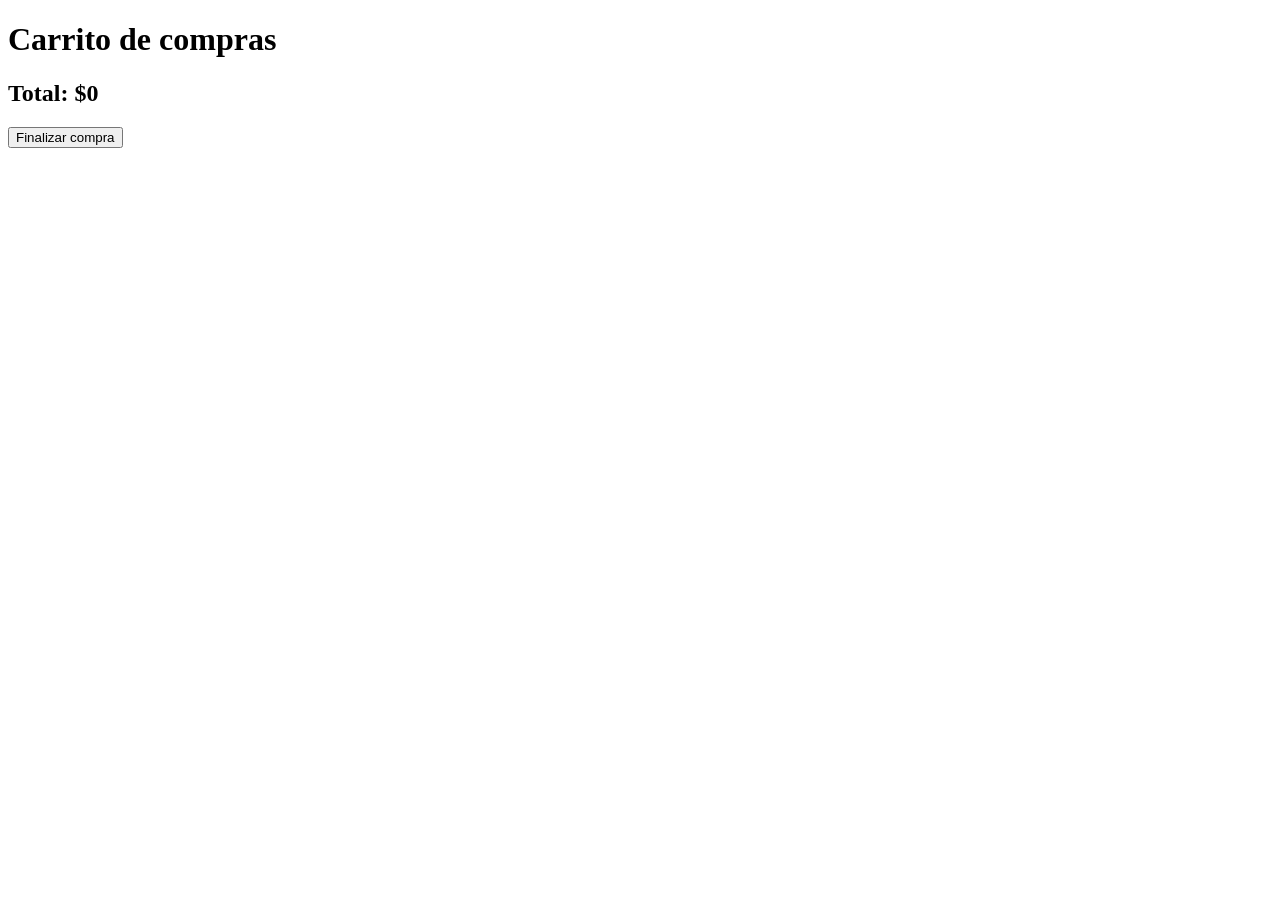
==== src/main/resources/templates/carrito.html @ 43358844 "Se metio todo el html alv" ====
<!DOCTYPE html>
<!--
Click nbfs://nbhost/SystemFileSystem/Templates/Licenses/license-default.txt to change this license
Click nbfs://nbhost/SystemFileSystem/Templates/Other/html.html to edit this template
-->
<html lang="es">
<head>
<meta charset="UTF-8">
<title>Carrito</title>
<link rel="stylesheet" href="styles.css">
</head>

<body>

<h1>Carrito de compras</h1>

<section id="carritoContainer">

<!-- Productos agregados -->

</section>

<h2>Total: $0</h2>

<button>Finalizar compra</button>

</body>
</html>
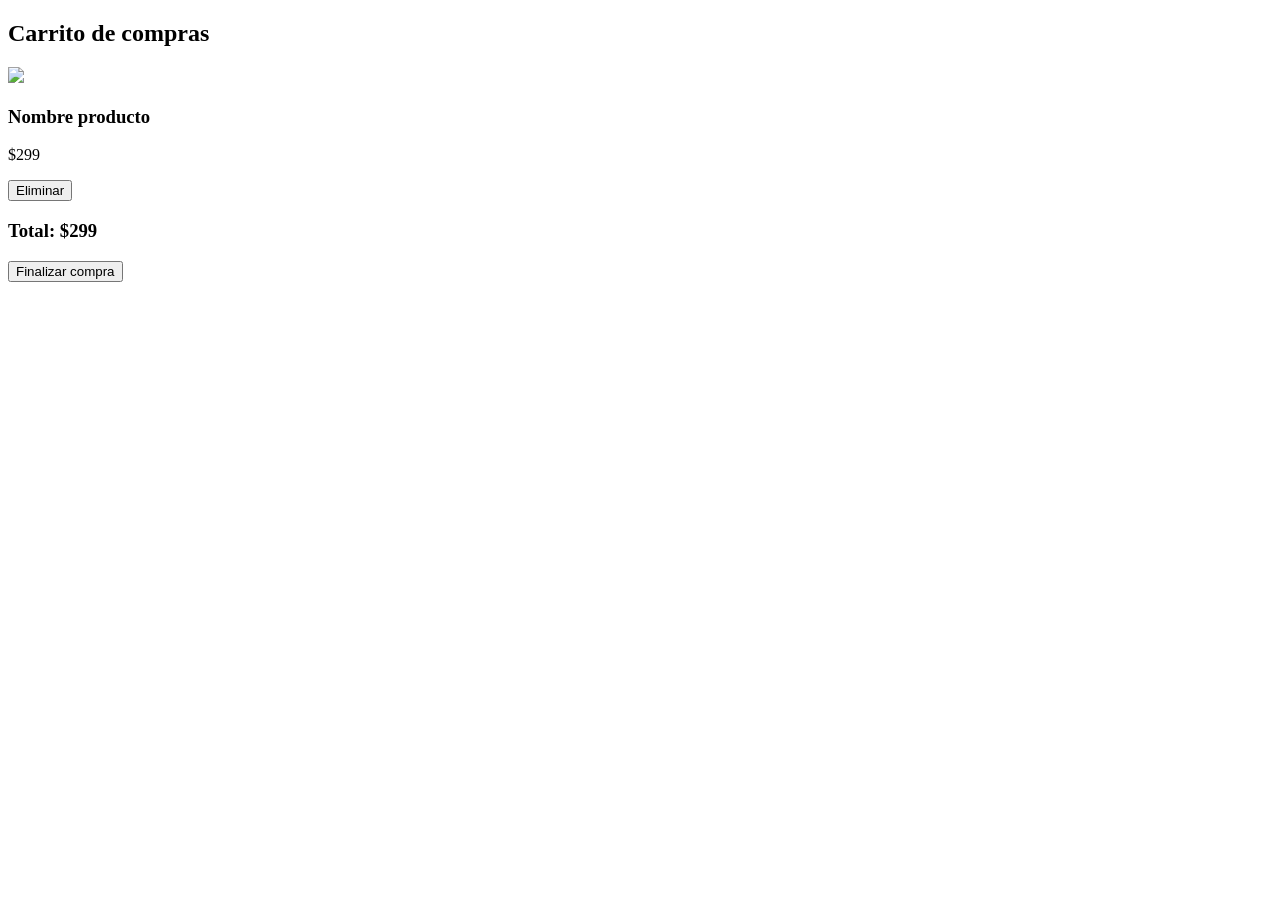
==== commit 5f6632a4: "Se modificaron las paginas" ====
--- a/src/main/resources/templates/carrito.html
+++ b/src/main/resources/templates/carrito.html
@@ -3,26 +3,47 @@
 Click nbfs://nbhost/SystemFileSystem/Templates/Licenses/license-default.txt to change this license
 Click nbfs://nbhost/SystemFileSystem/Templates/Other/html.html to edit this template
 -->
-<html lang="es">
+<html xmlns:th="http://www.thymeleaf.org">
+
 <head>
 <meta charset="UTF-8">
 <title>Carrito</title>
-<link rel="stylesheet" href="styles.css">
+<link rel="stylesheet" th:href="@{/css/style.css}">
 </head>
 
 <body>
 
-<h1>Carrito de compras</h1>
+<header th:replace="fragments/navbar :: navbar"></header>
 
-<section id="carritoContainer">
+<section class="carrito-container">
 
-<!-- Productos agregados -->
+<h2>Carrito de compras</h2>
+
+<div class="carrito-item">
+
+<img src="/img/producto.jpg">
+
+<div>
+
+<h3>Nombre producto</h3>
+
+<p>$299</p>
+
+</div>
+
+<button class="btn-eliminar">Eliminar</button>
+
+</div>
+
+<div class="carrito-total">
+
+<h3>Total: $299</h3>
+
+<button class="btn-comprar">Finalizar compra</button>
+
+</div>
 
 </section>
 
-<h2>Total: $0</h2>
-
-<button>Finalizar compra</button>
-
 </body>
-</html>
+</html>
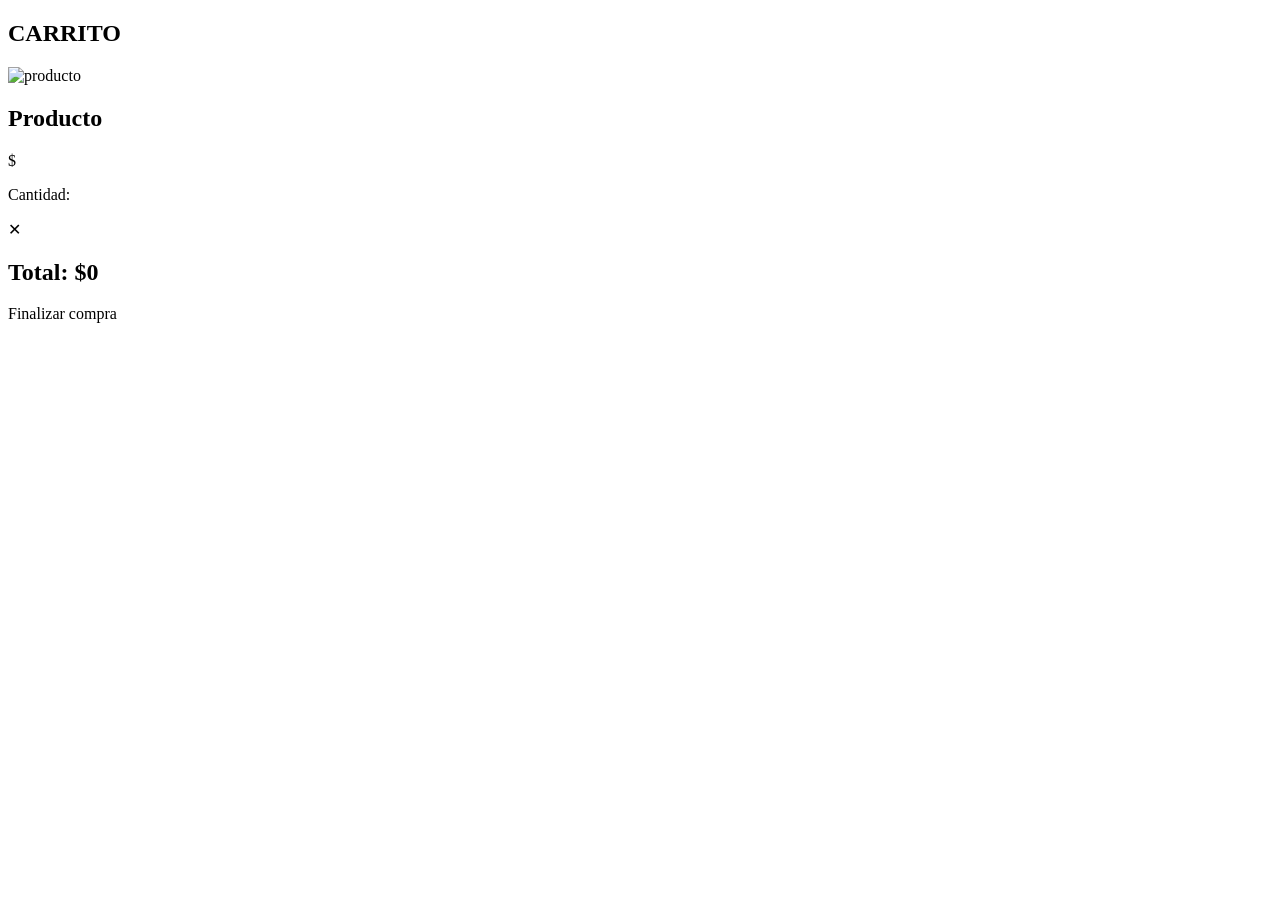
==== commit a54718bd: "Se sube los estilos css y se mejora el html, se agrega imagenes" ====
--- a/src/main/resources/templates/carrito.html
+++ b/src/main/resources/templates/carrito.html
@@ -1,47 +1,45 @@
 <!DOCTYPE html>
-<!--
-Click nbfs://nbhost/SystemFileSystem/Templates/Licenses/license-default.txt to change this license
-Click nbfs://nbhost/SystemFileSystem/Templates/Other/html.html to edit this template
--->
-<html xmlns:th="http://www.thymeleaf.org">
-
+<html xmlns:th="http://www.thymeleaf.org" lang="es">
 <head>
 <meta charset="UTF-8">
 <title>Carrito</title>
 <link rel="stylesheet" th:href="@{/css/style.css}">
 </head>
-
 <body>
 
 <header th:replace="fragments/navbar :: navbar"></header>
 
-<section class="carrito-container">
+<section class="cart-container">
 
-<h2>Carrito de compras</h2>
+    <h1 class="cart-title">CARRITO</h1>
 
-<div class="carrito-item">
+    <!-- LISTA DE PRODUCTOS -->
+    <div class="cart-items">
 
-<img src="/img/producto.jpg">
+        <!-- ITEM -->
+        <div class="cart-item" th:each="item : ${carrito}">
+            
+            <img th:src="${item.imagen}" alt="producto">
 
-<div>
+            <div class="info">
+                <h2 th:text="${item.nombre}">Producto</h2>
+                <p>$<span th:text="${item.precio}"></span></p>
+                <p>Cantidad: <span th:text="${item.cantidad}"></span></p>
+            </div>
 
-<h3>Nombre producto</h3>
+            <div class="actions">
+                <a th:href="@{/carrito/eliminar/{id}(id=${item.id})}">✕</a>
+            </div>
 
-<p>$299</p>
+        </div>
 
-</div>
+    </div>
 
-<button class="btn-eliminar">Eliminar</button>
-
-</div>
-
-<div class="carrito-total">
-
-<h3>Total: $299</h3>
-
-<button class="btn-comprar">Finalizar compra</button>
-
-</div>
+    <!-- TOTAL -->
+    <div class="cart-summary">
+        <h2>Total: $<span th:text="${total}">0</span></h2>
+        <a th:href="@{/checkout}" class="btn">Finalizar compra</a>
+    </div>
 
 </section>
 
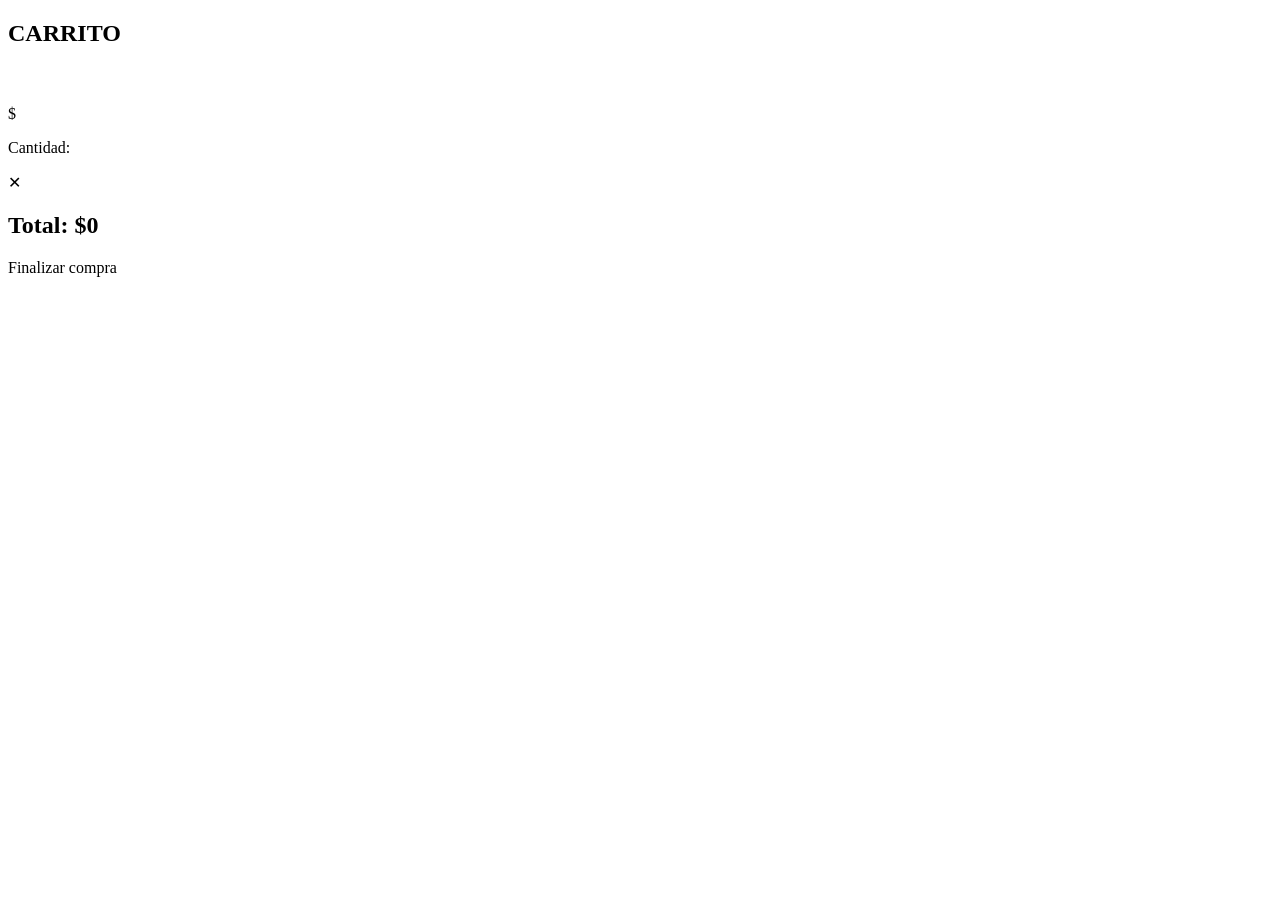
==== commit 6defea7a: "FALTA por terminar" ====
--- a/src/main/resources/templates/carrito.html
+++ b/src/main/resources/templates/carrito.html
@@ -13,31 +13,29 @@
 
     <h1 class="cart-title">CARRITO</h1>
 
-    <!-- LISTA DE PRODUCTOS -->
-    <div class="cart-items">
+    <div class="cart-items" th:if="${carrito != null}">
 
-        <!-- ITEM -->
-        <div class="cart-item" th:each="item : ${carrito}">
+        <div class="cart-item" th:each="item : ${carrito.detalles}">
             
-            <img th:src="${item.imagen}" alt="producto">
+            <img th:src="@{/imagen/{id}(id=${item.producto.ProductoId})}"
+                 onerror="this.src='/img/default.png'">
 
             <div class="info">
-                <h2 th:text="${item.nombre}">Producto</h2>
-                <p>$<span th:text="${item.precio}"></span></p>
-                <p>Cantidad: <span th:text="${item.cantidad}"></span></p>
+                <h2 th:text="${item.producto.productoNombre}"></h2>
+                <p>$<span th:text="${item.producto.productoPrecio}"></span></p>
+                <p>Cantidad: <span th:text="${item.cDetalleCantidad}"></span></p>
             </div>
 
             <div class="actions">
-                <a th:href="@{/carrito/eliminar/{id}(id=${item.id})}">✕</a>
+                <a th:href="@{/carrito/eliminar/{id}(id=${item.CDetalleId})}">✕</a>
             </div>
 
         </div>
 
     </div>
 
-    <!-- TOTAL -->
     <div class="cart-summary">
-        <h2>Total: $<span th:text="${total}">0</span></h2>
+        <h2>Total: $<span th:text="${total} ?: 0">0</span></h2>
         <a th:href="@{/checkout}" class="btn">Finalizar compra</a>
     </div>
 
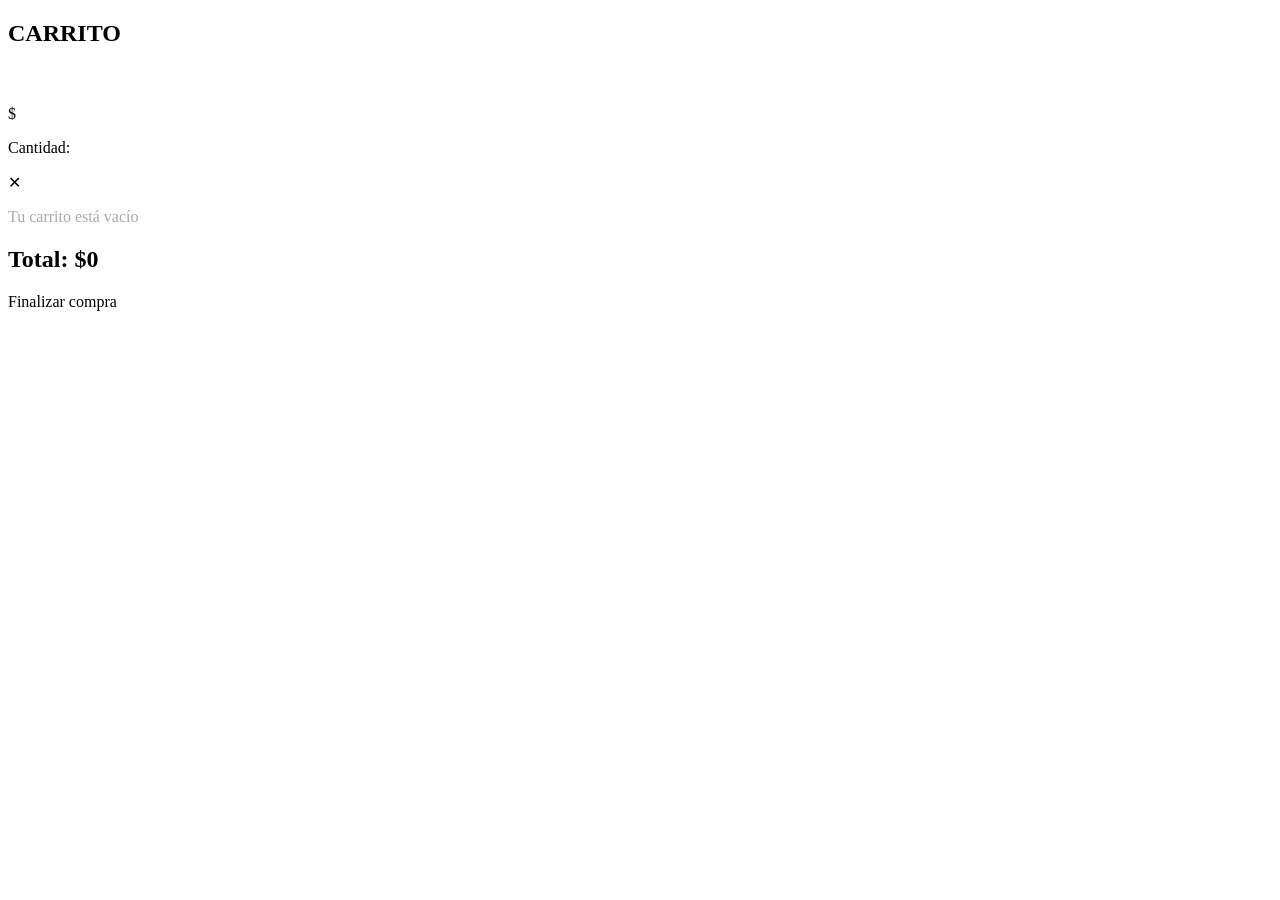
==== commit 94147982: "se arrelo modelos, direcciones de links y se agrego la api para la aplicacion movil" ====
--- a/src/main/resources/templates/carrito.html
+++ b/src/main/resources/templates/carrito.html
@@ -7,17 +7,18 @@
 </head>
 <body>
 
-<header th:replace="fragments/navbar :: navbar"></header>
+<header th:replace="~{fragments/navbar :: navbar}"></header>
 
 <section class="cart-container">
 
     <h1 class="cart-title">CARRITO</h1>
 
-    <div class="cart-items" th:if="${carrito != null}">
+    <!-- SI HAY PRODUCTOS -->
+    <div class="cart-items" th:if="${carrito != null and !#lists.isEmpty(carrito)}">
 
-        <div class="cart-item" th:each="item : ${carrito.detalles}">
+        <div class="cart-item" th:each="item : ${carrito}">
             
-            <img th:src="@{/imagen/{id}(id=${item.producto.ProductoId})}"
+            <img th:src="@{/producto/imagen/{id}(id=${item.producto.productoId})}"
                  onerror="this.src='/img/default.png'">
 
             <div class="info">
@@ -27,13 +28,19 @@
             </div>
 
             <div class="actions">
-                <a th:href="@{/carrito/eliminar/{id}(id=${item.CDetalleId})}">✕</a>
+                <a th:href="@{/carrito/eliminar/{id}(id=${item.cDetalleId})}">✕</a>
             </div>
 
         </div>
 
     </div>
 
+    <!-- SI ESTA VACIO -->
+    <div th:if="${carrito == null or #lists.isEmpty(carrito)}">
+        <p style="color:#aaa;">Tu carrito está vacío</p>
+    </div>
+
+    <!-- TOTAL -->
     <div class="cart-summary">
         <h2>Total: $<span th:text="${total} ?: 0">0</span></h2>
         <a th:href="@{/checkout}" class="btn">Finalizar compra</a>
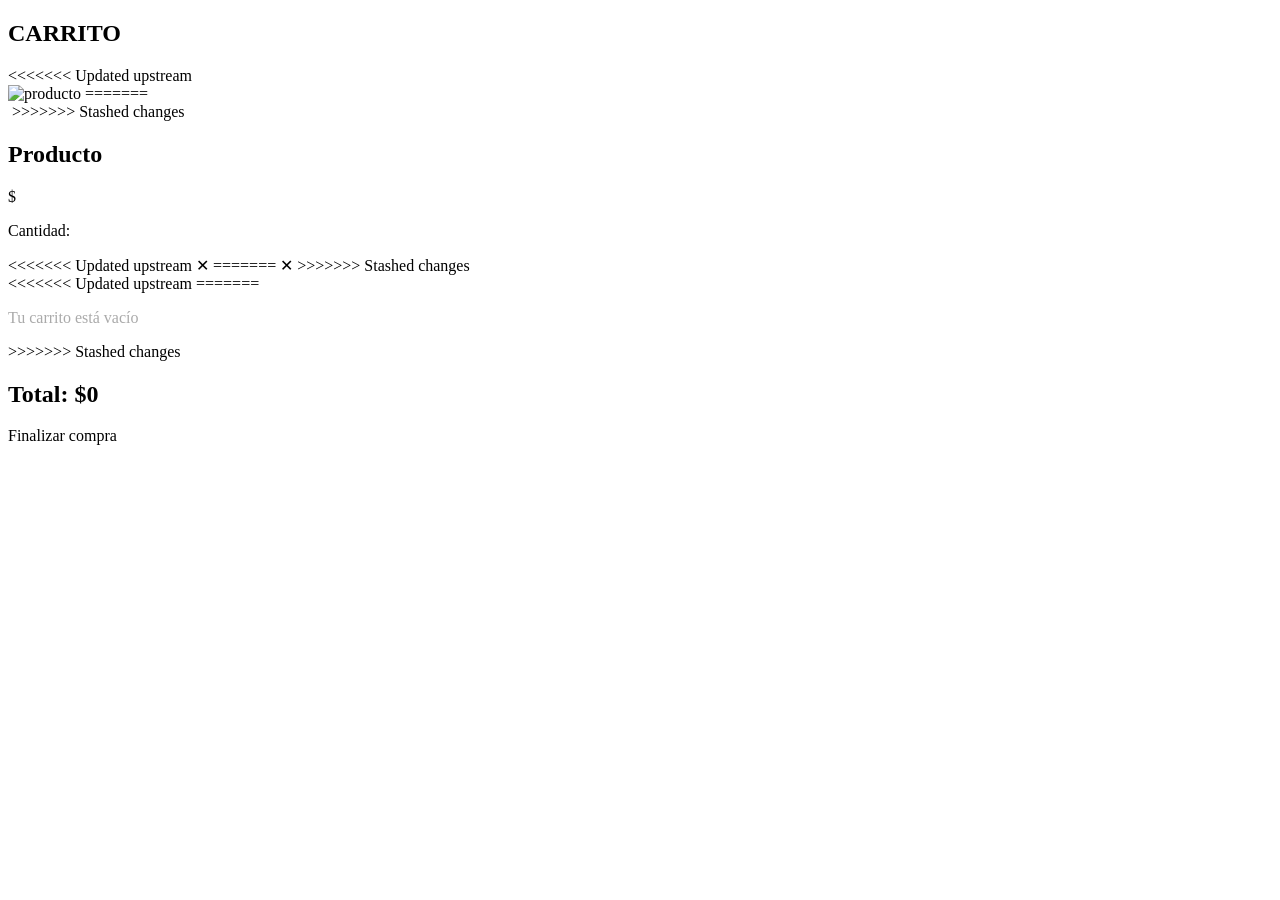
==== commit 7e2e1dc6: "SE ARREGLO TODOS LOS MODELOS Y SE AGREGO UN NUEVO HTML, TAMBIEN LA REEDIRECCION" ====
--- a/src/main/resources/templates/carrito.html
+++ b/src/main/resources/templates/carrito.html
@@ -13,6 +13,15 @@
 
     <h1 class="cart-title">CARRITO</h1>
 
+<<<<<<< Updated upstream
+    <!-- LISTA DE PRODUCTOS -->
+    <div class="cart-items">
+
+        <!-- ITEM -->
+        <div class="cart-item" th:each="item : ${carrito}">
+            
+            <img th:src="${item.imagen}" alt="producto">
+=======
     <!-- SI HAY PRODUCTOS -->
     <div class="cart-items" th:if="${carrito != null and !#lists.isEmpty(carrito)}">
 
@@ -20,29 +29,37 @@
             
             <img th:src="@{/producto/imagen/{id}(id=${item.producto.productoId})}"
                  onerror="this.src='/img/default.png'">
+>>>>>>> Stashed changes
 
             <div class="info">
-                <h2 th:text="${item.producto.productoNombre}"></h2>
-                <p>$<span th:text="${item.producto.productoPrecio}"></span></p>
-                <p>Cantidad: <span th:text="${item.cDetalleCantidad}"></span></p>
+                <h2 th:text="${item.nombre}">Producto</h2>
+                <p>$<span th:text="${item.precio}"></span></p>
+                <p>Cantidad: <span th:text="${item.cantidad}"></span></p>
             </div>
 
             <div class="actions">
+<<<<<<< Updated upstream
+                <a th:href="@{/carrito/eliminar/{id}(id=${item.id})}">✕</a>
+=======
                 <a th:href="@{/carrito/eliminar/{id}(id=${item.cDetalleId})}">✕</a>
+>>>>>>> Stashed changes
             </div>
 
         </div>
 
     </div>
 
+<<<<<<< Updated upstream
+=======
     <!-- SI ESTA VACIO -->
     <div th:if="${carrito == null or #lists.isEmpty(carrito)}">
         <p style="color:#aaa;">Tu carrito está vacío</p>
     </div>
 
+>>>>>>> Stashed changes
     <!-- TOTAL -->
     <div class="cart-summary">
-        <h2>Total: $<span th:text="${total} ?: 0">0</span></h2>
+        <h2>Total: $<span th:text="${total}">0</span></h2>
         <a th:href="@{/checkout}" class="btn">Finalizar compra</a>
     </div>
 
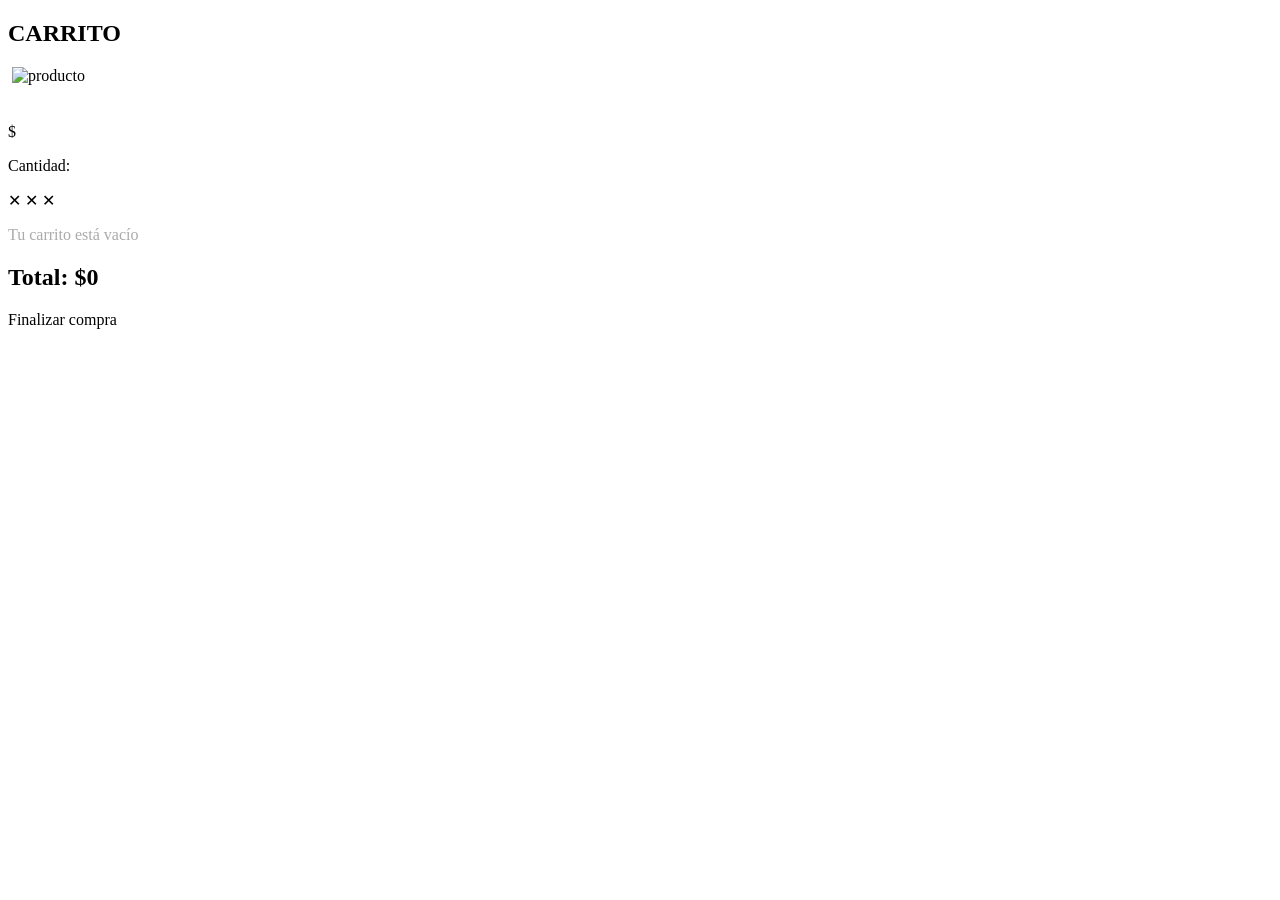
==== commit b3798aa3: "YA QUEDO TODO LIMPIO" ====
--- a/src/main/resources/templates/carrito.html
+++ b/src/main/resources/templates/carrito.html
@@ -13,15 +13,21 @@
 
     <h1 class="cart-title">CARRITO</h1>
 
-<<<<<<< Updated upstream
+
+    <!-- SI HAY PRODUCTOS -->
+    <div class="cart-items" th:if="${carrito != null and !#lists.isEmpty(carrito)}">
+
     <!-- LISTA DE PRODUCTOS -->
     <div class="cart-items">
 
-        <!-- ITEM -->
+
         <div class="cart-item" th:each="item : ${carrito}">
             
+
+            <img th:src="@{/producto/imagen/{id}(id=${item.producto.productoId})}"
+                 onerror="this.src='/img/default.png'">
             <img th:src="${item.imagen}" alt="producto">
-=======
+
     <!-- SI HAY PRODUCTOS -->
     <div class="cart-items" th:if="${carrito != null and !#lists.isEmpty(carrito)}">
 
@@ -29,37 +35,32 @@
             
             <img th:src="@{/producto/imagen/{id}(id=${item.producto.productoId})}"
                  onerror="this.src='/img/default.png'">
->>>>>>> Stashed changes
+
 
             <div class="info">
-                <h2 th:text="${item.nombre}">Producto</h2>
-                <p>$<span th:text="${item.precio}"></span></p>
-                <p>Cantidad: <span th:text="${item.cantidad}"></span></p>
+                <h2 th:text="${item.producto.productoNombre}"></h2>
+                <p>$<span th:text="${item.producto.productoPrecio}"></span></p>
+                <p>Cantidad: <span th:text="${item.cDetalleCantidad}"></span></p>
             </div>
 
             <div class="actions">
-<<<<<<< Updated upstream
+                <a th:href="@{/carrito/eliminar/{id}(id=${item.cDetalleId})}">✕</a>
                 <a th:href="@{/carrito/eliminar/{id}(id=${item.id})}">✕</a>
-=======
                 <a th:href="@{/carrito/eliminar/{id}(id=${item.cDetalleId})}">✕</a>
->>>>>>> Stashed changes
             </div>
 
         </div>
 
     </div>
-
-<<<<<<< Updated upstream
-=======
     <!-- SI ESTA VACIO -->
     <div th:if="${carrito == null or #lists.isEmpty(carrito)}">
         <p style="color:#aaa;">Tu carrito está vacío</p>
     </div>
 
->>>>>>> Stashed changes
+
     <!-- TOTAL -->
     <div class="cart-summary">
-        <h2>Total: $<span th:text="${total}">0</span></h2>
+        <h2>Total: $<span th:text="${total} ?: 0">0</span></h2>
         <a th:href="@{/checkout}" class="btn">Finalizar compra</a>
     </div>
 
